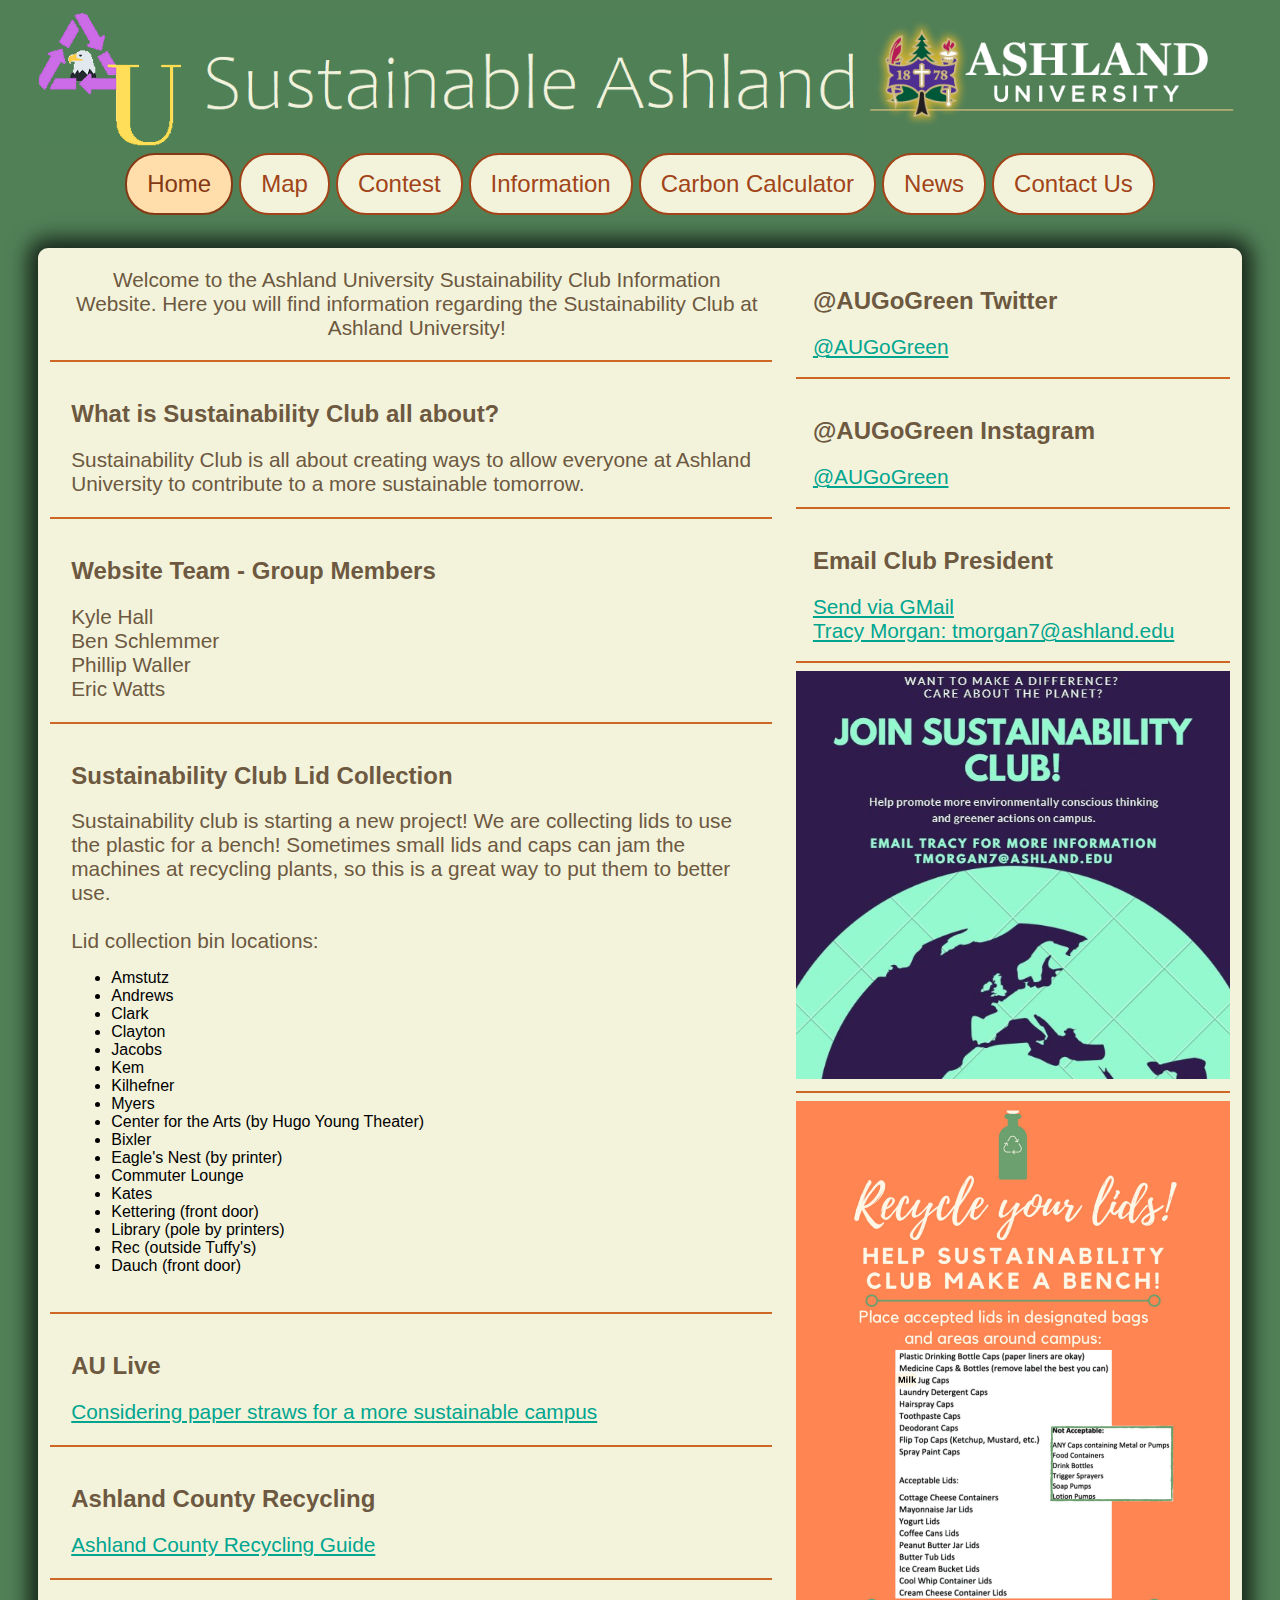
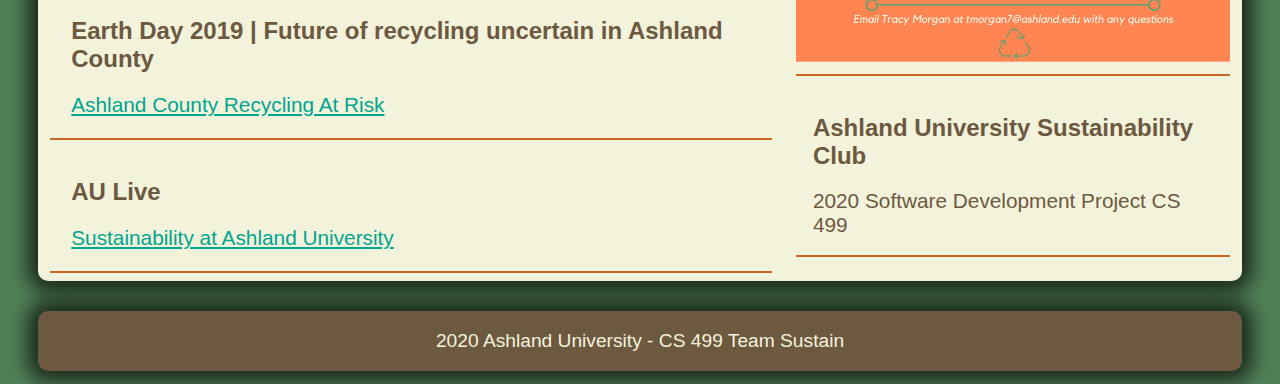
==== index.html @ 2db556d6 "Changed heading & aesthetic for all pages" ====
<!DOCTYPE html>
<!-- Info source for html coding with the latest html5 standards: https://www.w3schools.com -->
<!-- Using html5 semantic style layout -->
<html lang="en-US">
    <head>
		<meta charset="UTF-8">
		<meta name="viewport" content="width=device-width, initial-scale=1.0"> 
		<title>Sustainable Ashland</title>
        <link rel="stylesheet" type="text/css" href="style.css">
		<link rel="icon" type="image/x-icon" href="browIcon.png">
    </head>
    <body>
        <!-- Header -->
		<header>
			<a href="https://www.pizzahut.com/" target="_blank"><img src="HeaderLogo.png"></a>
			<a href="http://ashland.edu" target="_blank"><img src="logo.png"></a>
		</header>
		
		
		<!-- Menu Bar -->
		<nav>
			<ul>
				<li><a class="active" href="index.html">Home</a></li>
				<li><a href="map.html">Map</a></li>
				<li><a href="contest.html">Contest</a></li>
				<li><a href="info.html">Information</a></li>
				<li><a href="carbon.html">Carbon Calculator</a></li>
				<li><a href="news.html">News</a></li>
				<li><a href="about.html">Contact Us</a></li>
			</ul>
		</nav>
		<!-- Body -->
		<br>
		<main>
		
		<section>
			<article>
				<center>
					<p>
						Welcome to the Ashland University Sustainability Club Information Website. Here you will find
						information regarding the Sustainability Club at Ashland University!
					</p>
				</center>
			</article>
			<hr>
			<article>
				<h2>
					What is Sustainability Club all about?
				</h2>
				<p>
					Sustainability Club is all about creating ways to allow everyone at Ashland University to contribute to a more sustainable tomorrow.
				</p>
			</article>
			<hr>
			<article>
				<h2>
					Website Team - Group Members
				</h2>
				<p>
					Kyle Hall<br>
					Ben Schlemmer<br>
					Phillip Waller<br>
					Eric Watts
				</p>
			</article>
			<hr>
			<article>
				<h2>
					Sustainability Club Lid Collection
				</h2>
				<p>
					Sustainability club is starting a new project! We are collecting lids to use the plastic for a bench! Sometimes small lids and caps can jam the machines at recycling plants, so this is a great way to put them to better use.<br>
					<br>
					Lid collection bin locations:
				</p>
				<ul>
					<li>Amstutz</li>
					<li>Andrews</li>
					<li>Clark</li>
					<li>Clayton</li>
					<li>Jacobs</li>
					<li>Kem</li>
					<li>Kilhefner</li>
					<li>Myers</li>
					<li>Center for the Arts (by Hugo Young Theater)</li>
					<li>Bixler</li>
					<li>Eagle's Nest (by printer)</li>
					<li>Commuter Lounge</li>
					<li>Kates</li>
					<li>Kettering (front door)</li>
					<li>Library (pole by printers)</li>
					<li>Rec (outside Tuffy's)</li>
					<li>Dauch (front door)</li>
				</ul>
			</article>
			<hr>
			<article>
				<h2>
					AU Live
				</h2>
				<p>
					<a href="https://au-live.com/8753/opinion/considering-paper-straws-for-a-more-sustainable-campus/" target="_blank">Considering paper straws for a more sustainable campus</a>
				</p>
			</article>
			<hr>
			<article>
				<h2>
					Ashland County Recycling
				</h2>
				<p>
					<a href="https://www.ashlandcounty.org/recycling/index.php?id=recycling-guide" target="_blank">Ashland County Recycling Guide</a>
				</p>
			</article>
			<hr>
			<article>
				<h2>
					Earth Day 2019 | Future of recycling uncertain in Ashland County
				</h2>
				<p>
					<a href="https://www.times-gazette.com/news/20190421/earth-day-2019--future-of-recycling-uncertain-in-ashland-county" target="_blank">Ashland County Recycling At Risk</a>
				</p>
			</article>
			<hr>
			<article>
				<h2>
					AU Live
				</h2>
				<p>
					<a href="https://au-live.com/883/features/sustainability-at-ashland-university/" taret="_blank">Sustainability at Ashland University</a>
				</p>
			</article>
			<hr>
			<!-- Add more article as necessary inside the section -->
		</section>
		<aside>
			<article>
				<h2>
					@AUGoGreen Twitter
				</h2>
				<p>
					<a href="https://twitter.com/AUGoGreen" target="_blank">@AUGoGreen</a>
				</p>
			</article>
			<hr>
			<article>
				<h2>
					@AUGoGreen Instagram
				</h2>
				<p>
					<a href="https://www.instagram.com/augogreen/" target="_blank">@AUGoGreen</a>
				</p>
			</article>
			<hr>
			<article>
				<h2>
					Email Club President
				</h2>
				<p>
					<a href="https://mail.google.com/mail/?view=cm&fs=1&tf=1&to=tmorgan7@ashland.edu&su=Sustainability+Club+Webpage+Email&body=Sent+via+Sustainability+Webpage%0A%0A%0A" target="_blank">Send via GMail</a><br>
					<a href="mailto:tmorgan7@ashland.edu" target="_top">Tracy Morgan: tmorgan7@ashland.edu</a>
				</p>
			</article>
			<hr>
			<center>
				<a href="https://au-live.com/8504/news/au-welcomes-new-sustainability-club/" target="_blank">
				<img src="sustain.jpg" alt="Sustainability Club"></a>
			</center>
			<hr>
			<center>
				<img src="sustain-cup.jpg" alt="Recycle Cups">
			</center>
			<hr>
			<article>
				<h2>
					Ashland University Sustainability Club
				</h2>
				<p>
					2020 Software Development Project CS 499
				</p>
			</article>
			<hr>
		</aside>
		</main>
		<!-- Footer -->
		<footer>
			<p>
				2020 Ashland University - CS 499 Team Sustain
			</p>
		</footer>
    </body>
</html>
---- style.css ----
* a {
	color: rgb(0, 165, 143);
}
* a:hover {
	color: rgb(206, 103, 35);
}

hr {
	border: .5px solid rgb(206, 103, 35);
	border-radius: 0px;
	padding-left: 2%; padding-right: 2%;
}

body {
	font-family: Arial, Helvetica, sans-serif;
    padding: 1% 3% 1% 3%;
	background-color: rgb(81, 128, 87);
	margin: auto; 
}

h1 {
    color: rgb(90,73,53);
    font-family: Arial, Helvetica, sans-serif;
    font-size: 200%;
}

h2 {
	color: rgb(90,73,53);
	font-family: Arial, Helvetica, sans-serif;
	font-size: 150%;
}

p {
    color: rgb(90,73,53);
    font-family: Arial, Helvetica, sans-serif;
	font-size: 130%;
	margin: auto;
    /* border: 1px solid black; */
}

h1, h2, p {
	color: rgb(109, 88, 64);
}

img {
    max-width: 100%;
    height: auto;
}

header {
	
    padding: /*10px*/ 0px;
    background-color: rgb(81, 128, 87);
    font-weight: bold;
	color: white;
	display: flex;
	flex-direction: row;
	align-items: stretch;
	justify-content: space-around;
	/*
	text-align: center;
	display: flex;
	justify-content: center;
	justify-content: space-evenly;
	
	border-radius: 2%;
	position: relative;*/
}

header img {
	align-self: stretch;
	/*position: absolute;
	left: 15px;
	top: 20px;*/
}

nav {
	text-align: center;
	display: flex;
	justify-content: center;
	margin-bottom: 1%;
}

nav ul {
	display: inline-block;
	list-style-type: none;
	margin: 0;
	padding: 0;
	overflow: hidden;
	background: transparent;
}
  
nav ul li {
	float: left;
}
  
nav ul li a {
	text-decoration: none;
	display: block;
	padding: 15px 20px;
	text-align: center;
	background-color: rgb(243, 243, 220);
    color: rgb(161, 68, 24);
	margin: 0;
	font-family: Arial;
	font-size: 150%;

	border-radius: 30px;
	border: 2px solid rgb(161, 68, 24);
	margin: 3px;
}

nav ul li a.active {
	background-color: rgb(255, 222, 172);
	color: rgb(133, 56, 20);
	border: 2px solid rgb(133, 56, 20);
}

nav ul li a:hover {
	background-color: rgb(206, 103, 35);
	color: rgb(243, 243, 220);
}

main {
	background-color: rgb(243, 243, 220);
	box-shadow: 0px 0px 20px 10px rgba(0,0,0,0.70);
	margin: auto;
	margin-bottom: 20px;
	padding-top: 10px;
	overflow: auto;
	border-radius: 10px;
}

footer {
	display: block;
	box-sizing: border-box;
	position: relative;
	width: 100%;
	background: rgb(109, 88, 64);
	padding: 0;
	margin-top: 30px;
	height: 60px;
	color: rgb(243, 243, 220);
	font-size: 100%;
	text-align: center;
	clear: both;

	box-shadow: 0px 0px 20px 10px rgba(0,0,0,0.70);
	border-radius: 10px;
}

footer p {
	color: rgb(243, 243, 220);
    font-family: Arial, Helvetica, sans-serif;
	font-size: 120%;
	margin: 0;
	position: absolute;
	top: 50%;
	left: 50%;
	transform: translate(-50%, -50%);
}

section {
	float: left;
	margin: 0 1%;
	/*margin-bottom: 20px;*/
	width: 60%;
	/*background-color: white;*/
}

aside {
	/*display: block;
	background: #5b0058;
	padding: 10px;*/
	float: right;
	margin: 0 1%;
	/*margin-bottom: 20px;*/
	width: 36%;
}
/*
aside img {
	box-shadow: 0px 0px 5px 5px rgb(58, 0, 48);
} */

article {
	display: block;
	background: transparent;
	margin: 0% 0 1.5% 1.5%;
	padding: 10px;
	font-size: 100%;
	text-align: left;
	/*box-shadow: 0px 0px 5px 5px rgb(58, 0, 48);*/
}
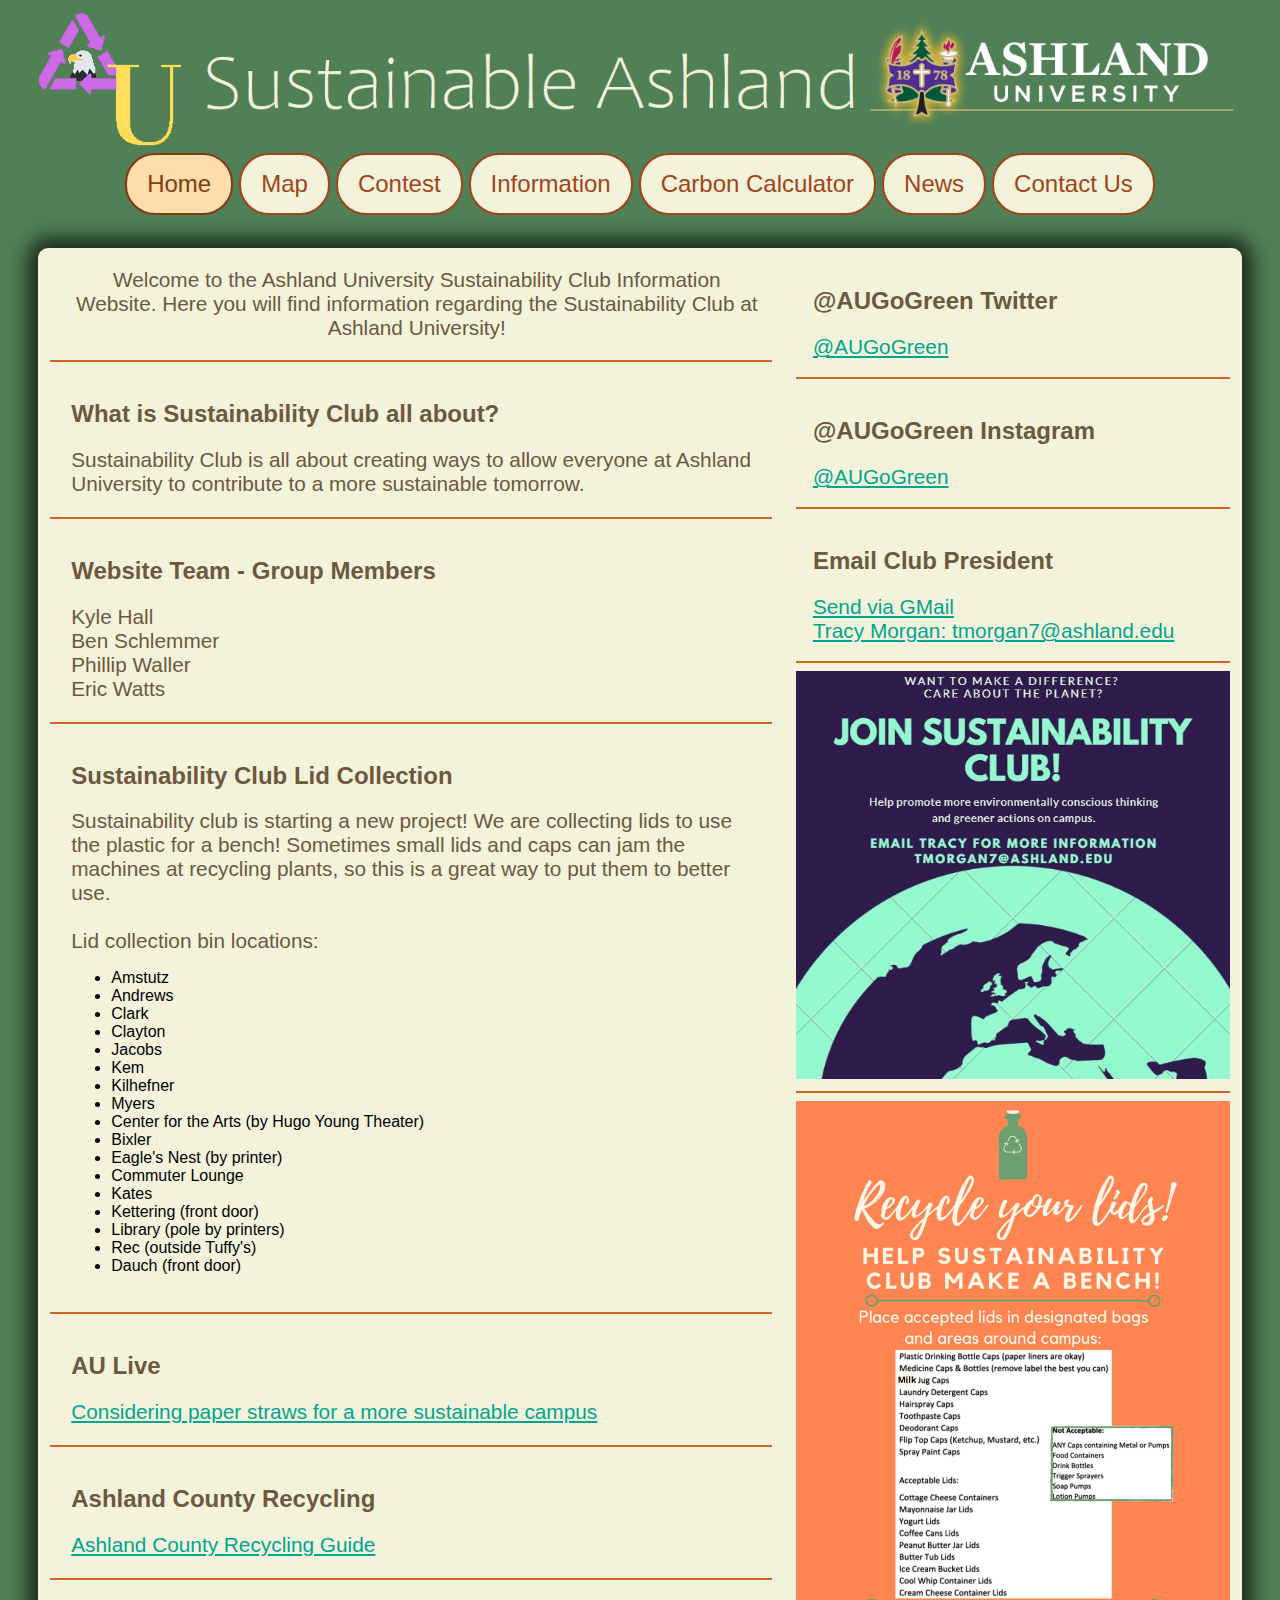
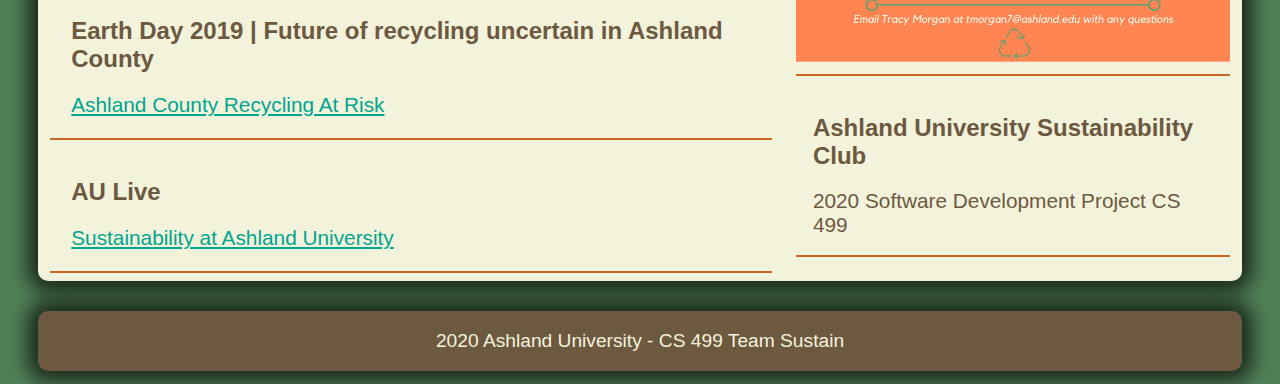
==== commit 2d2cce77: "Clean up code: Fix broken links and make header image background transparent, also fix link to favic" ====
--- a/index.html
+++ b/index.html
@@ -7,16 +7,14 @@
 		<meta name="viewport" content="width=device-width, initial-scale=1.0"> 
 		<title>Sustainable Ashland</title>
         <link rel="stylesheet" type="text/css" href="style.css">
-		<link rel="icon" type="image/x-icon" href="browIcon.png">
+		<link rel="icon" type="image/x-icon" href="icon.ico">
     </head>
     <body>
         <!-- Header -->
 		<header>
-			<a href="https://www.pizzahut.com/" target="_blank"><img src="HeaderLogo.png"></a>
+			<a href="index.html"><img src="HeaderLogo.png"></a>
 			<a href="http://ashland.edu" target="_blank"><img src="logo.png"></a>
 		</header>
-		
-		
 		<!-- Menu Bar -->
 		<nav>
 			<ul>
--- a/style.css
+++ b/style.css
@@ -15,7 +15,7 @@
 	font-family: Arial, Helvetica, sans-serif;
     padding: 1% 3% 1% 3%;
 	background-color: rgb(81, 128, 87);
-	margin: auto; 
+	margin: auto;
 }
 
 h1 {
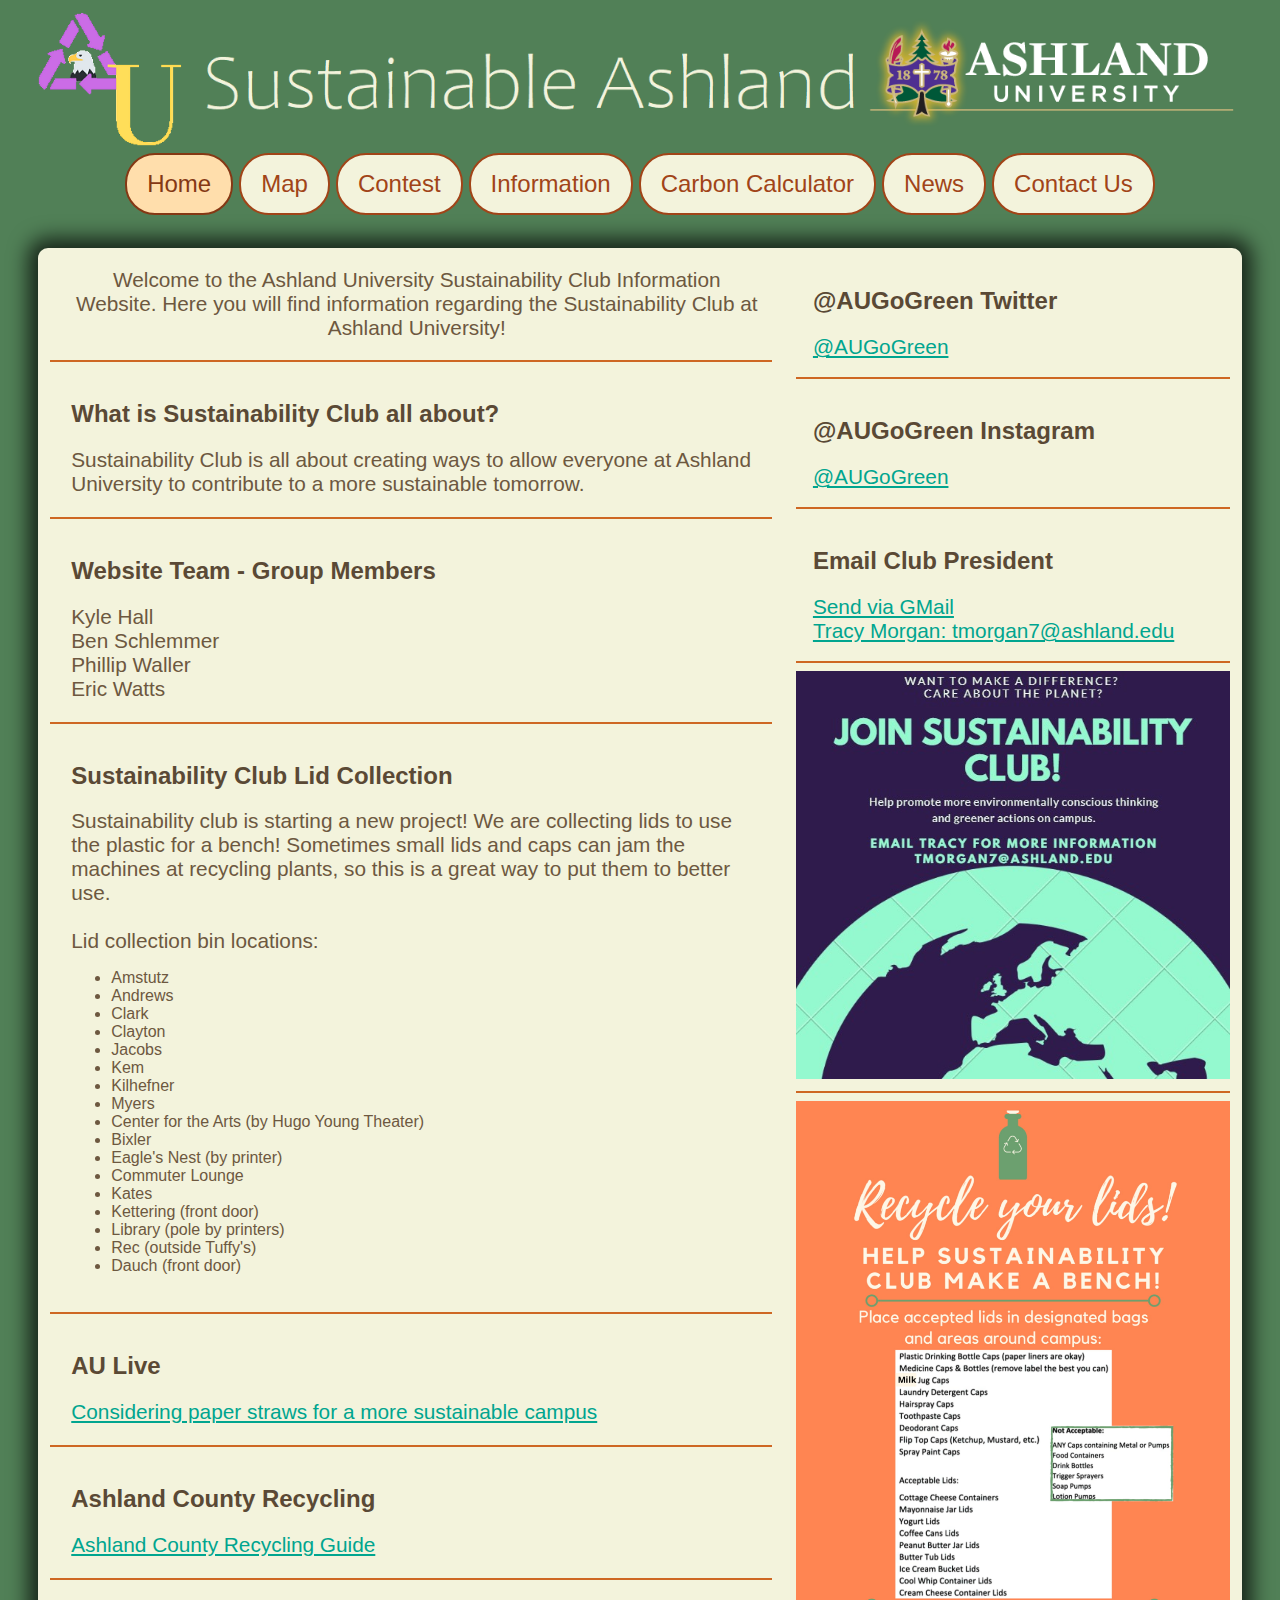
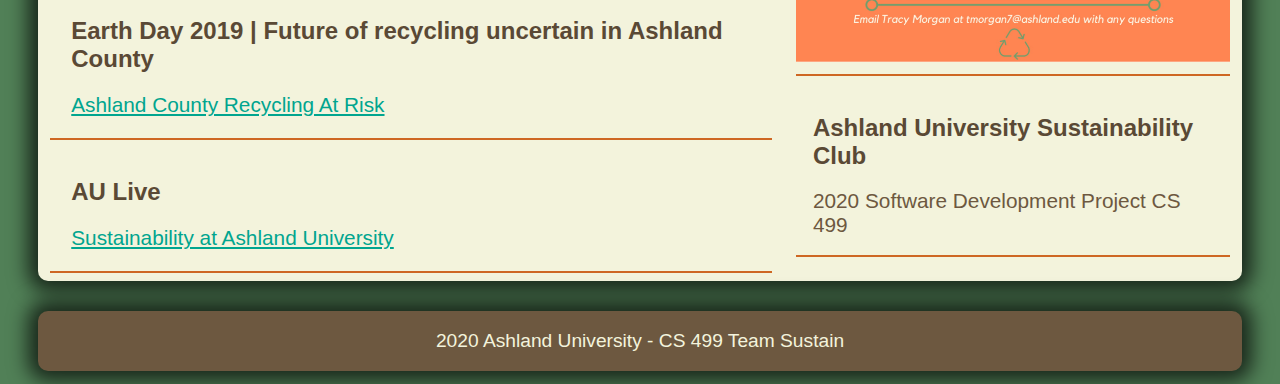
==== commit 3fbe9c22: "New separate css files for home page and news page" ====
--- a/index.html
+++ b/index.html
@@ -6,7 +6,8 @@
 		<meta charset="UTF-8">
 		<meta name="viewport" content="width=device-width, initial-scale=1.0"> 
 		<title>Sustainable Ashland</title>
-        <link rel="stylesheet" type="text/css" href="style.css">
+		<link rel="stylesheet" type="text/css" href="style.css">
+		<link rel="stylesheet" type="text/css" href="homeStyle.css">
 		<link rel="icon" type="image/x-icon" href="icon.ico">
     </head>
     <body>
--- a/style.css
+++ b/style.css
@@ -7,51 +7,51 @@
 
 hr {
 	border: .5px solid rgb(206, 103, 35);
-	border-radius: 0px;
-	padding-left: 2%; padding-right: 2%;
 }
 
 body {
 	font-family: Arial, Helvetica, sans-serif;
-    padding: 1% 3% 1% 3%;
+	padding: 1% 3% 1% 3%;
 	background-color: rgb(81, 128, 87);
 	margin: auto;
 }
 
-h1 {
-    color: rgb(90,73,53);
-    font-family: Arial, Helvetica, sans-serif;
-    font-size: 200%;
+* h1 {
+	color: rgb(90,73,53);
+	font-family: Arial, Helvetica, sans-serif;
+	font-size: 200%;
 }
 
-h2 {
+* h2 {
 	color: rgb(90,73,53);
 	font-family: Arial, Helvetica, sans-serif;
 	font-size: 150%;
 }
 
-p {
-    color: rgb(90,73,53);
-    font-family: Arial, Helvetica, sans-serif;
+* p {
+	color: rgb(109, 88, 64);
+	font-family: Arial, Helvetica, sans-serif;
 	font-size: 130%;
 	margin: auto;
-    /* border: 1px solid black; */
+	/* border: 1px solid black; */
 }
 
-h1, h2, p {
+/* Capture rest of text in color and font */
+* {
 	color: rgb(109, 88, 64);
+	font-family: Arial, Helvetica, sans-serif;
 }
 
 img {
-    max-width: 100%;
-    height: auto;
+	max-width: 100%;
+	height: auto;
 }
 
 header {
 	
-    padding: /*10px*/ 0px;
-    background-color: rgb(81, 128, 87);
-    font-weight: bold;
+	padding: /*10px*/ 0px;
+	background-color: rgb(81, 128, 87);
+	font-weight: bold;
 	color: white;
 	display: flex;
 	flex-direction: row;
@@ -100,7 +100,7 @@
 	padding: 15px 20px;
 	text-align: center;
 	background-color: rgb(243, 243, 220);
-    color: rgb(161, 68, 24);
+	color: rgb(161, 68, 24);
 	margin: 0;
 	font-family: Arial;
 	font-size: 150%;
@@ -151,7 +151,7 @@
 
 footer p {
 	color: rgb(243, 243, 220);
-    font-family: Arial, Helvetica, sans-serif;
+	font-family: Arial, Helvetica, sans-serif;
 	font-size: 120%;
 	margin: 0;
 	position: absolute;
@@ -160,34 +160,6 @@
 	transform: translate(-50%, -50%);
 }
 
-section {
-	float: left;
-	margin: 0 1%;
-	/*margin-bottom: 20px;*/
-	width: 60%;
-	/*background-color: white;*/
-}
-
-aside {
-	/*display: block;
-	background: #5b0058;
-	padding: 10px;*/
-	float: right;
-	margin: 0 1%;
-	/*margin-bottom: 20px;*/
-	width: 36%;
-}
-/*
-aside img {
-	box-shadow: 0px 0px 5px 5px rgb(58, 0, 48);
-} */
-
-article {
-	display: block;
-	background: transparent;
-	margin: 0% 0 1.5% 1.5%;
-	padding: 10px;
-	font-size: 100%;
-	text-align: left;
-	/*box-shadow: 0px 0px 5px 5px rgb(58, 0, 48);*/
-}
+/*Moved the stuff here to the homeStyle.css
+	Included Section, Aside, and Article
+						-Ben			*/
--- a/homeStyle.css
+++ b/homeStyle.css
@@ -0,0 +1,32 @@
+section {
+	float: left;
+	margin: 0 1%;
+	/*margin-bottom: 20px;*/
+	width: 60%;
+	/*background-color: white;*/
+}
+
+aside {
+	/*display: block;
+	background: #5b0058;
+	padding: 10px;*/
+	float: right;
+	margin: 0 1%;
+	/*margin-bottom: 20px;*/
+	width: 36%;
+}
+
+/*
+aside img {
+	box-shadow: 0px 0px 5px 5px rgb(58, 0, 48);
+} */
+
+article {
+	display: block;
+	background: transparent;
+	margin: 0% 0 1.5% 1.5%;
+	padding: 10px;
+	font-size: 100%;
+	text-align: left;
+	/*box-shadow: 0px 0px 5px 5px rgb(58, 0, 48);*/
+}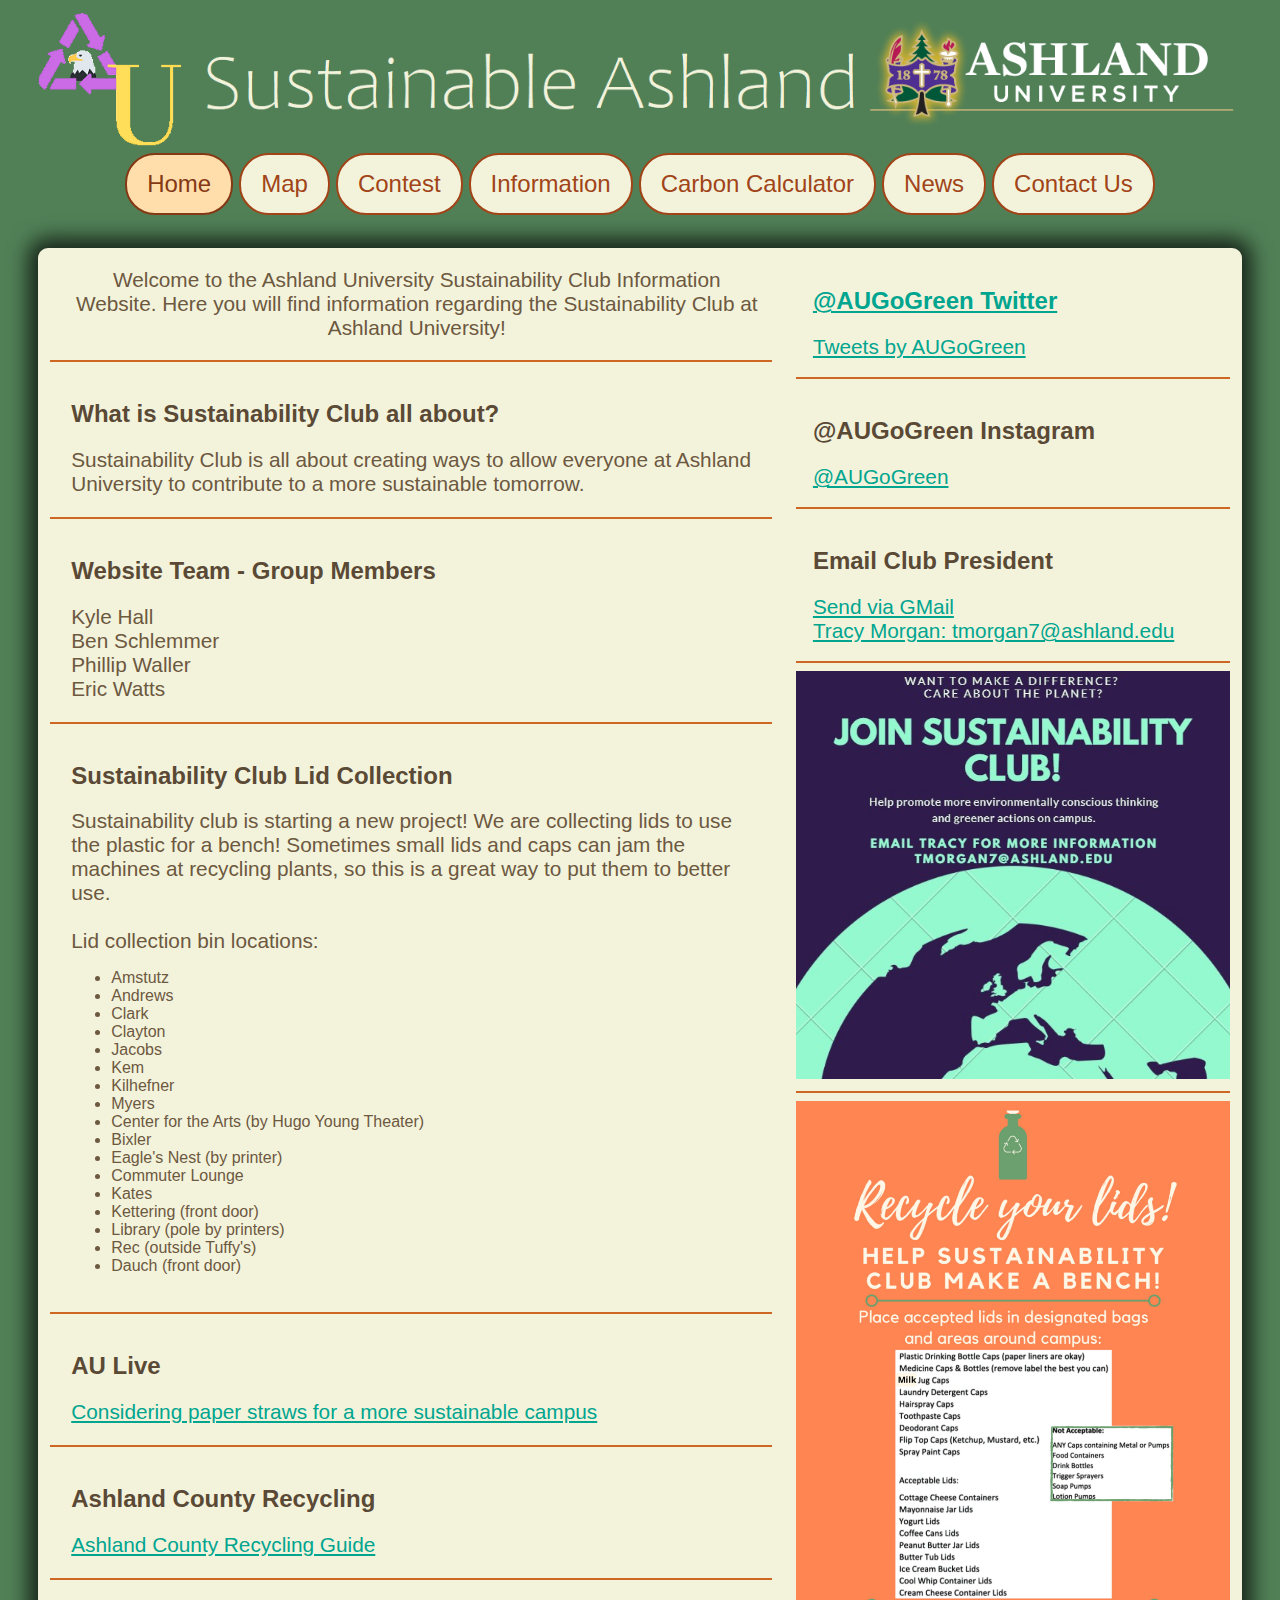
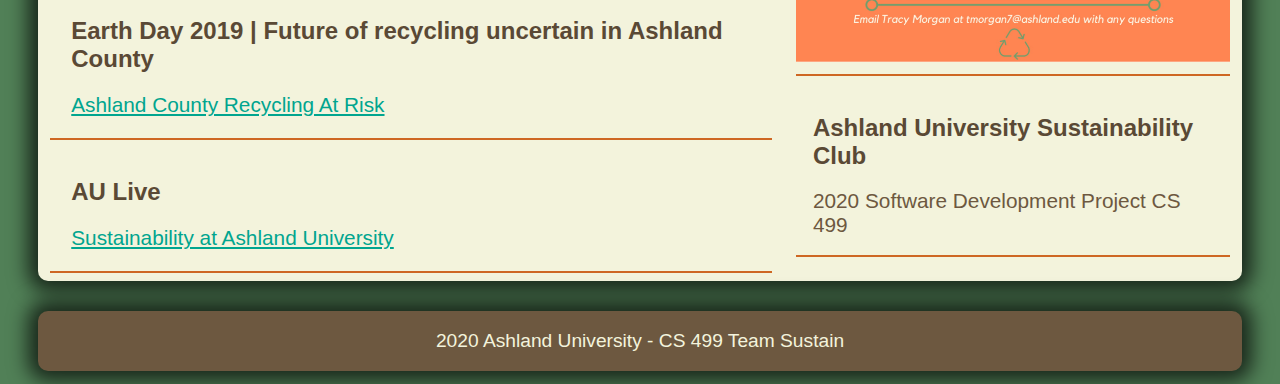
==== commit 5f7be79c: "Homepage Twitter Widget added" ====
--- a/index.html
+++ b/index.html
@@ -134,10 +134,10 @@
 		<aside>
 			<article>
 				<h2>
-					@AUGoGreen Twitter
+					<a href="https://twitter.com/AUGoGreen" target="_blank">@AUGoGreen Twitter</a>
 				</h2>
 				<p>
-					<a href="https://twitter.com/AUGoGreen" target="_blank">@AUGoGreen</a>
+					<a class="twitter-timeline" data-lang="en" data-height="350" data-dnt="true" href="https://twitter.com/AUGoGreen?ref_src=twsrc%5Etfw">Tweets by AUGoGreen</a> <script async src="https://platform.twitter.com/widgets.js" charset="utf-8"></script>
 				</p>
 			</article>
 			<hr>
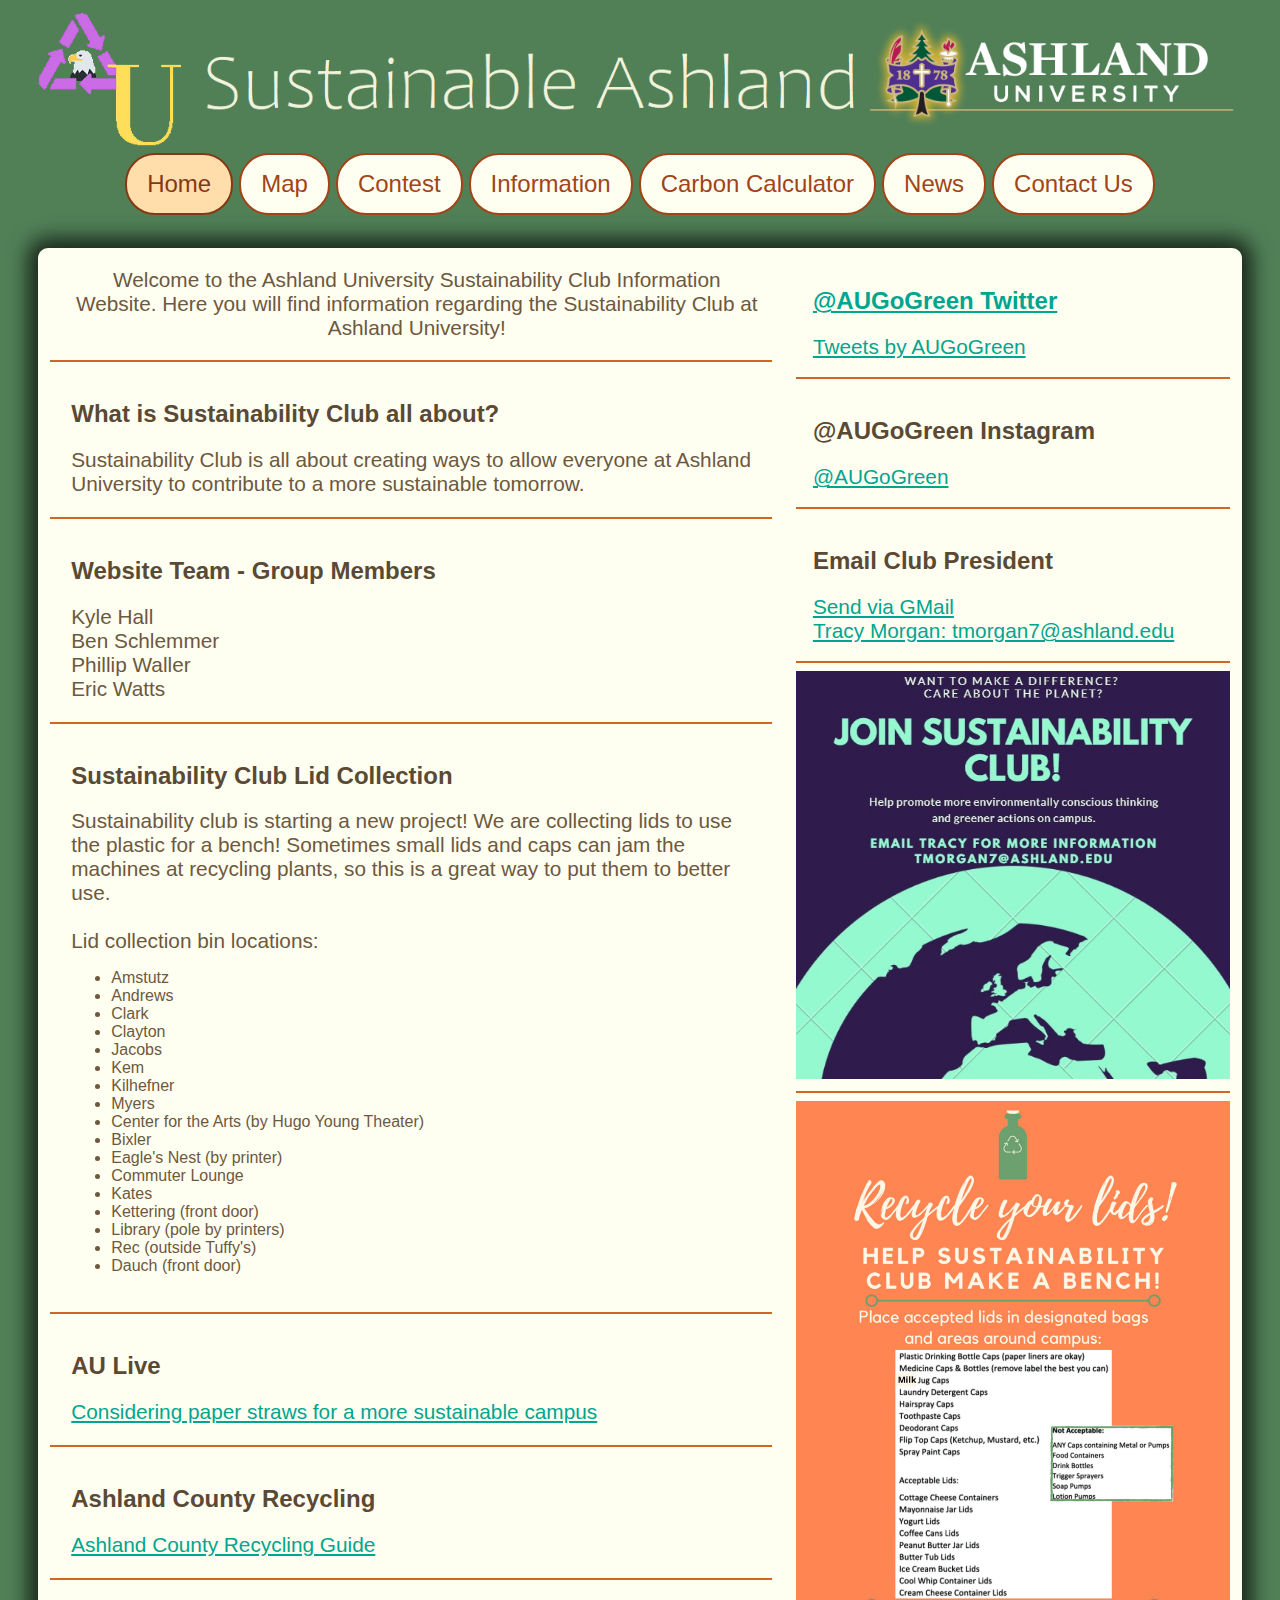
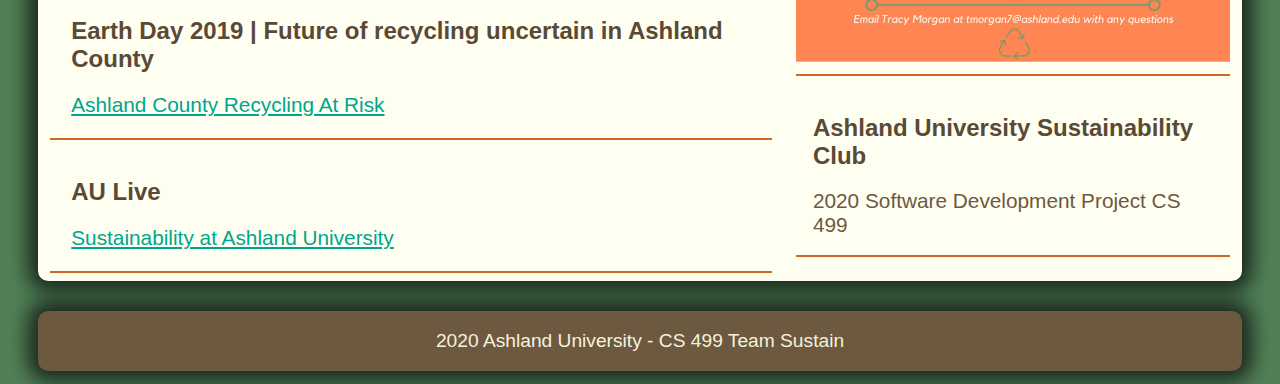
==== commit 313b79cd: "Mobile Home Page" ====
--- a/index.html
+++ b/index.html
@@ -8,16 +8,17 @@
 		<title>Sustainable Ashland</title>
 		<link rel="stylesheet" type="text/css" href="style.css">
 		<link rel="stylesheet" type="text/css" href="homeStyle.css">
+		<link rel="stylesheet" type="text/css" media="screen and (max-width: 800px)" href='homeMobileStyle.css' />
 		<link rel="icon" type="image/x-icon" href="icon.ico">
     </head>
     <body>
         <!-- Header -->
 		<header>
 			<a href="index.html"><img src="HeaderLogo.png"></a>
-			<a href="http://ashland.edu" target="_blank"><img src="logo.png"></a>
+			<a id="aulogo" href="http://ashland.edu" target="_blank"><img src="logo.png"></a>
 		</header>
 		<!-- Menu Bar -->
-		<nav>
+		<nav id="navbar">
 			<ul>
 				<li><a class="active" href="index.html">Home</a></li>
 				<li><a href="map.html">Map</a></li>
@@ -28,6 +29,24 @@
 				<li><a href="about.html">Contact Us</a></li>
 			</ul>
 		</nav>
+
+		<!--Drop-down Menu-->
+		<div id="dropdown">
+			<span>Home</span>
+			<div class="dropdown-content">
+				<a class="active" href="index.html">Home</a>
+				<a href="news.html">News</a>
+				<a href="map.html">Map</a>
+				<a href="contest.html">Contest</a>
+				<a href="info.html">Information</a>
+				<a href="carbon.html">Carbon Calculator</a>
+				<a href="about.html">Contact Us</a>
+			</div>
+		  </div>
+
+
+
+
 		<!-- Body -->
 		<br>
 		<main>
--- a/style.css
+++ b/style.css
@@ -99,7 +99,7 @@
 	display: block;
 	padding: 15px 20px;
 	text-align: center;
-	background-color: rgb(243, 243, 220);
+	background-color: rgb(255, 255, 241);
 	color: rgb(161, 68, 24);
 	margin: 0;
 	font-family: Arial;
@@ -118,11 +118,11 @@
 
 nav ul li a:hover {
 	background-color: rgb(206, 103, 35);
-	color: rgb(243, 243, 220);
+	color: rgb(255, 255, 241);
 }
 
 main {
-	background-color: rgb(243, 243, 220);
+	background-color: rgb(255, 255, 241);
 	box-shadow: 0px 0px 20px 10px rgba(0,0,0,0.70);
 	margin: auto;
 	margin-bottom: 20px;
--- a/homeStyle.css
+++ b/homeStyle.css
@@ -1,3 +1,7 @@
+#dropdown {
+    display: none;
+}
+
 section {
 	float: left;
 	margin: 0 1%;
--- a/homeMobileStyle.css
+++ b/homeMobileStyle.css
@@ -0,0 +1,54 @@
+/*dropdown stuff starts here*/
+#navbar {
+    display: none;
+}
+#aulogo {
+    display: none;
+}
+
+#dropdown {
+    font-size: 160%;
+    padding: 12px;
+    width: 32%;
+    box-shadow: inset 0px 0px 5px 0px rgba(0,0,0,0.50);
+    border-radius: 10px;
+    position: relative;
+    display: inline-block;
+    margin-bottom: 6px;
+    text-align: center;
+    background-color: rgb(255, 238, 212);
+	color: rgb(161, 68, 24);
+}
+  
+.dropdown-content {
+    display: none;
+    position: absolute;
+    width: 100%;
+    margin-top: 12px;
+    background-color: rgb(255, 255, 241);
+    box-shadow: 0px 0px 16px 0px rgba(0,0,0,1);
+    z-index: 1;
+}
+.dropdown-content > a {
+    width: 100%;
+    float: left;
+    padding: 8px;
+    text-align: center;
+    background-color: rgb(255, 255, 241);
+	color: rgb(161, 68, 24);
+    
+}
+.dropdown-content > a.active {
+    background-color: rgb(255, 222, 172);
+	color: rgb(133, 56, 20);
+}
+.dropdown-content > a:hover {
+    background-color: rgb(206, 103, 35);
+    color: rgb(255, 255, 241);
+}
+  
+#dropdown:hover .dropdown-content {
+    display: block;
+}
+
+/*dropdown stuff ends here*/